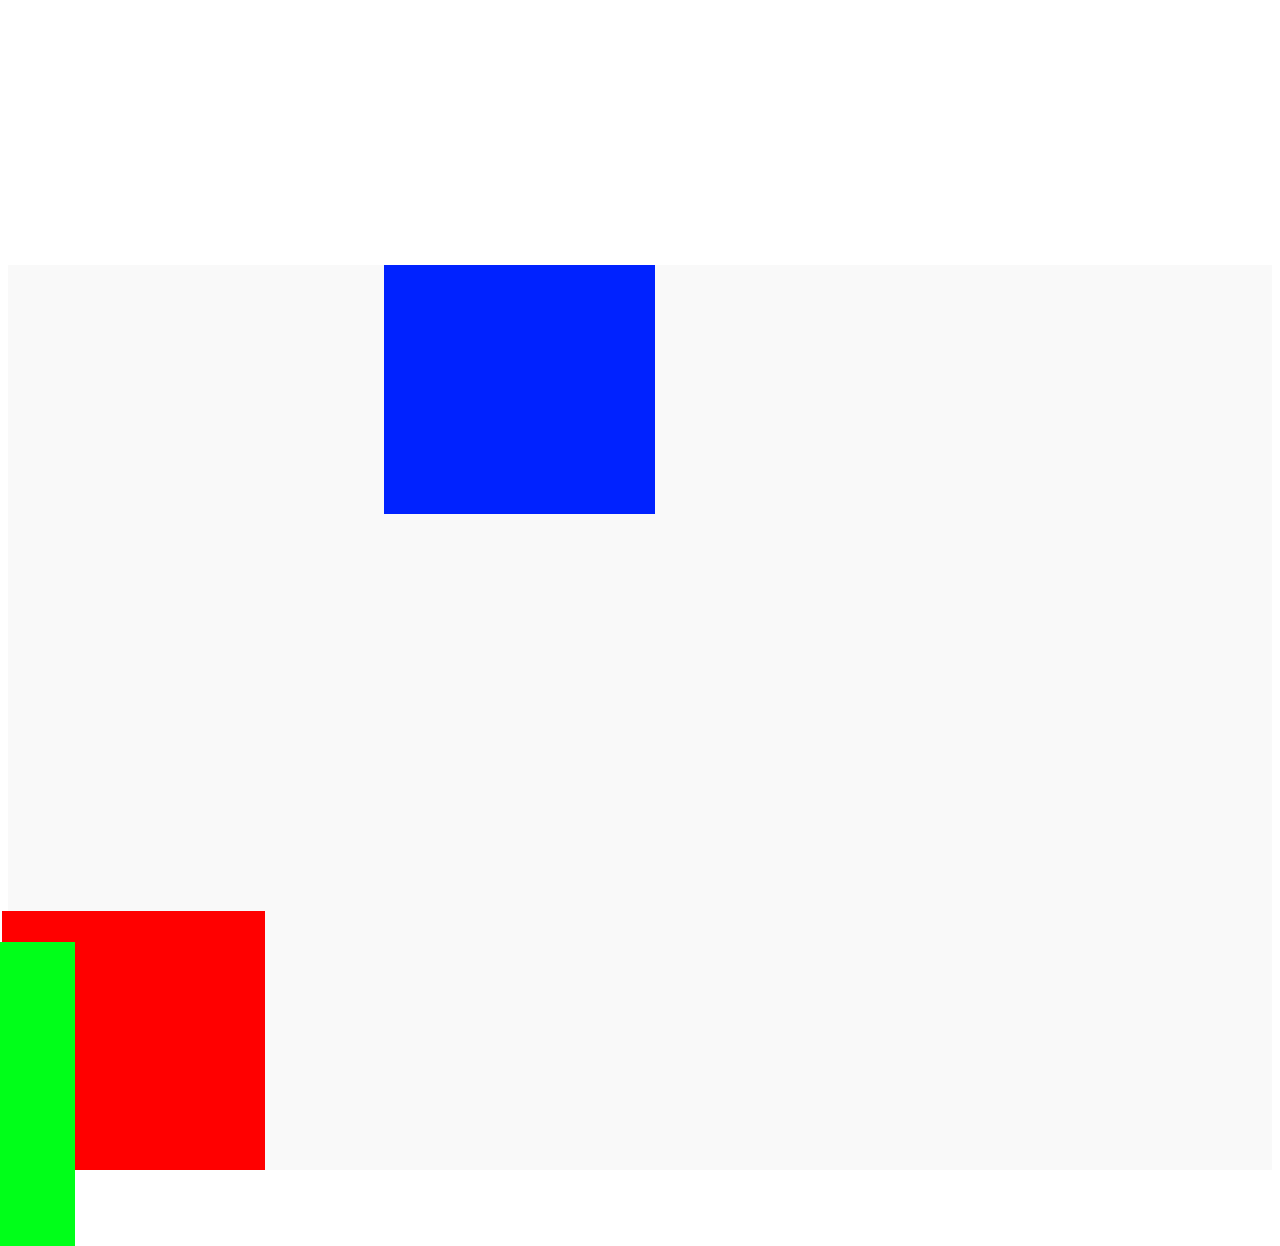
==== index.html @ e04431ee "yotako init" ====
<!DOCTYPE html>
<html>

<head>
    <title>page-1</title>
    <link rel="stylesheet" href="./css/style.css">
    <link rel="stylesheet" href="https://tako.assets.yotako.io/css/resets/yotako-reset-v1.1.0.css">
    <meta charset="utf-8">
</head>

<body>
    <div class="breakpoint-0">
        <div class="style1"></div>
        <div class="style2">
            <div class="style3"></div>
        </div>
    </div>
</body>

</html>
---- css/style.css ----
.breakpoint-0 {
  margin-left: auto;
  margin-right: auto;
  width: 100%;
  background-color: #f9f9f9
}
.style1 {
  background-color: #02f;
  margin-left: 29.355783308931187vw;
  margin-top: 29.411764705882355vh;
  width: 21.2298682284041vw;
  height: 19.472913616398245vw;
  z-index: 0
}
.style2,
.style3 {
  position: relative
}
.style2 {
  display: flex;
  margin-top: 44.11764705882353vh;
  background-color: red;
  margin-left: -.43923865300146414vw;
  width: 20.497803806734993vw;
  height: 20.20497803806735vw;
  z-index: 1
}
.style3 {
  background-color: #00ff19;
  margin-left: -17.05710102489019vw;
  margin-top: 2.4158125915080526vw;
  width: 22.693997071742313vw;
  height: 23.718887262079065vw;
  z-index: 2;
  flex-shrink: 0
}
.breakpoint-0 {
  display: block
}
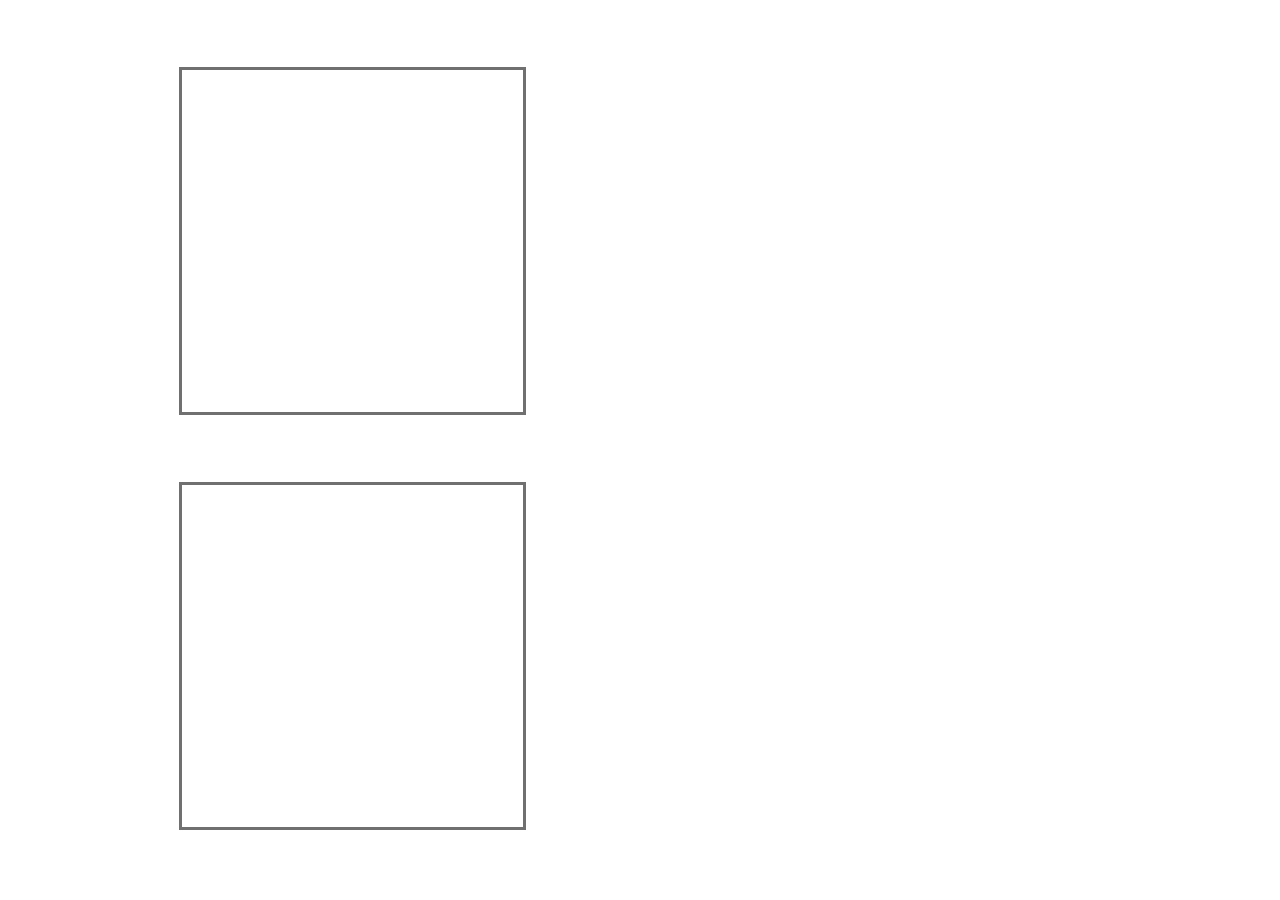
==== commit efa81a3a: "Add code generated by Yotako" ====
--- a/index.html
+++ b/index.html
@@ -11,9 +11,7 @@
 <body>
     <div class="breakpoint-0">
         <div class="style1"></div>
-        <div class="style2">
-            <div class="style3"></div>
-        </div>
+        <div class="style2"></div>
     </div>
 </body>
 
--- a/css/style.css
+++ b/css/style.css
@@ -1,38 +1,85 @@
+.style1 {
+  margin-left: 13.333333333333334vw;
+  margin-top: 7.496251874062969vh;
+  width: 26.666666666666668vw;
+  z-index: 0
+}
+.style1,
+.style2,
+.style4 {
+  background-color: #fff;
+  border-left: .26666666666666666vw solid #707070;
+  border-right: .26666666666666666vw solid #707070;
+  border-top: .26666666666666666vw solid #707070;
+  border-bottom: .26666666666666666vw solid #707070;
+  height: 26.666666666666668vw
+}
+.style2 {
+  margin-left: 13.333333333333334vw;
+  margin-top: 7.496251874062969vh;
+  width: 26.666666666666668vw;
+  z-index: 1
+}
+.style4 {
+  z-index: 0
+}
+.style4,
+.style5,
+.style7 {
+  margin-left: 13.333333333333334vw;
+  margin-top: 7.496251874062969vh;
+  width: 26.666666666666668vw
+}
+.style5 {
+  background-color: #fff;
+  border-left: .26666666666666666vw solid #707070;
+  border-right: .26666666666666666vw solid #707070;
+  border-top: .26666666666666666vw solid #707070;
+  border-bottom: .26666666666666666vw solid #707070;
+  height: 26.666666666666668vw;
+  z-index: 1
+}
+.style7 {
+  display: grid;
+  grid-gap: 5.333333333333333vw
+}
+.style8,
+.style9 {
+  background-color: #fff;
+  border-left: .26666666666666666vw solid #707070;
+  border-right: .26666666666666666vw solid #707070;
+  border-top: .26666666666666666vw solid #707070;
+  border-bottom: .26666666666666666vw solid #707070;
+  z-index: 1
+}
+.style9 {
+  z-index: 2
+}
 .breakpoint-0 {
   margin-left: auto;
   margin-right: auto;
   width: 100%;
-  background-color: #f9f9f9
+  background-color: #fff
 }
-.style1 {
-  background-color: #02f;
-  margin-left: 29.355783308931187vw;
-  margin-top: 29.411764705882355vh;
-  width: 21.2298682284041vw;
-  height: 19.472913616398245vw;
-  z-index: 0
+.style11 {
+  display: grid;
+  margin-left: 13.333333333333334vw;
+  margin-top: 7.496251874062969vh;
+  width: 58.666666666666664vw;
+  grid: none/repeat(auto-fit,minmax(66.66666666666667px,1fr));
+  grid-gap: 5.333333333333333vw
 }
-.style2,
-.style3 {
-  position: relative
-}
-.style2 {
-  display: flex;
-  margin-top: 44.11764705882353vh;
-  background-color: red;
-  margin-left: -.43923865300146414vw;
-  width: 20.497803806734993vw;
-  height: 20.20497803806735vw;
+.style12,
+.style13 {
+  background-color: #fff;
+  border-left: .26666666666666666vw solid #707070;
+  border-right: .26666666666666666vw solid #707070;
+  border-top: .26666666666666666vw solid #707070;
+  border-bottom: .26666666666666666vw solid #707070;
   z-index: 1
 }
-.style3 {
-  background-color: #00ff19;
-  margin-left: -17.05710102489019vw;
-  margin-top: 2.4158125915080526vw;
-  width: 22.693997071742313vw;
-  height: 23.718887262079065vw;
-  z-index: 2;
-  flex-shrink: 0
+.style13 {
+  z-index: 2
 }
 .breakpoint-0 {
   display: block
